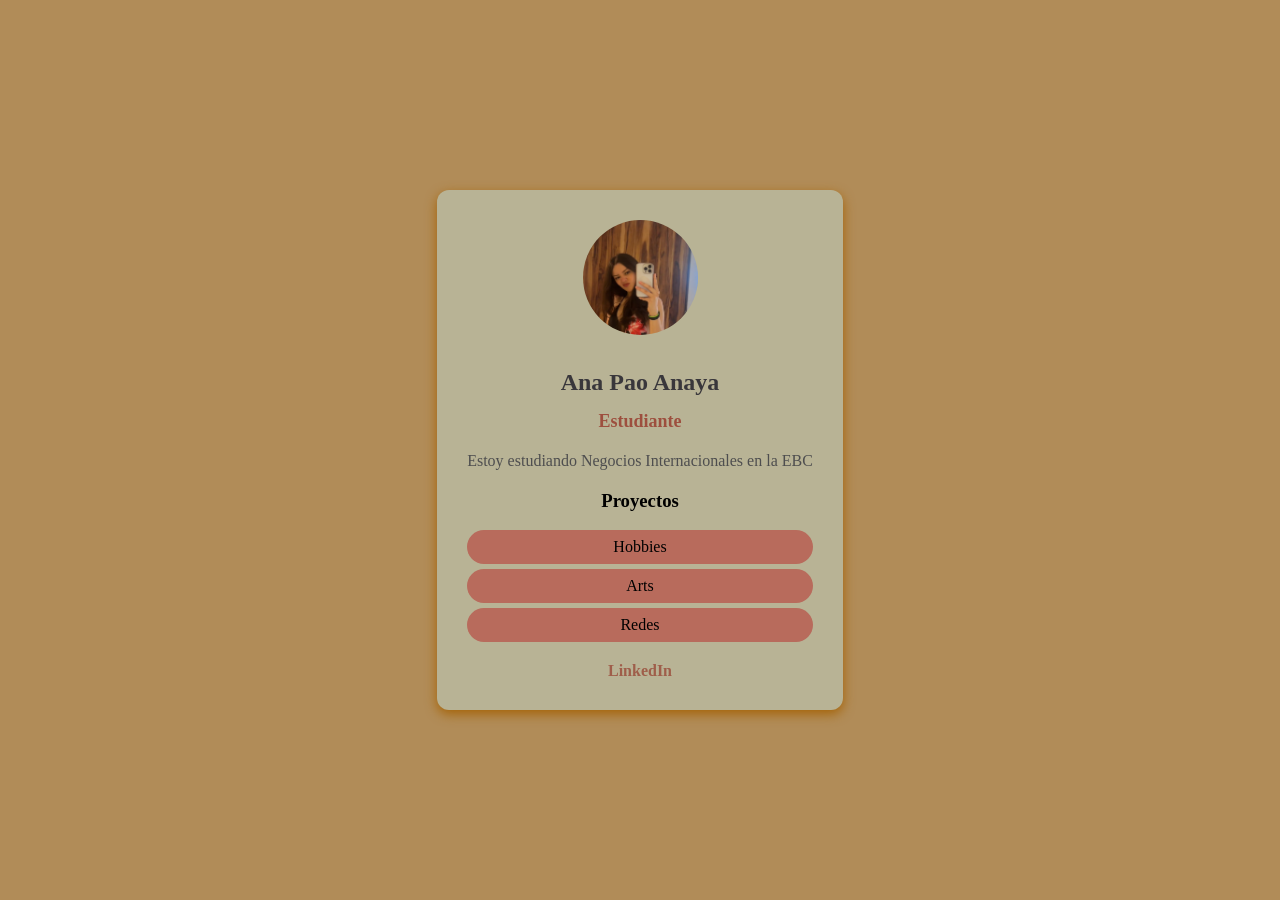
==== E1-Anapao/index.html @ 08b41977 "Add files via upload" ====
<!--En el HTML voy a darle estructura 
a una aplicación de mi perfil profesional-->
<!DOCTYPE html>
<html>
<head>
<meta charset="UTF-8">
<meta name="copyright" content="science">
<link rel="stylesheet" href="style.css">
</head>

<body>
<div class="card">
       <img src="img/IMG_5335.jpg" atl= "foto Ana Pao" width="80" height="80">
    <h1> Ana Pao Anaya </h1>
     <h2> Estudiante</h2>
     <p> Estoy estudiando Negocios Internacionales en la EBC</p>
     <h3> Proyectos</h3>
     <ul> 
     <li> Hobbies</li>
     <li> Arts</li>
        <li> Redes</li>
     </ul>
     <a href="https://www.instagram.com/ana_paoap/" target="_blank">LinkedIn</a>
     
     
     </div>

</body>



</html>
---- E1-Anapao/style.css ----
body {
background-color:rgb(177, 140, 88);
font-family:serif;
display:flex;
justify-content:center;
align-items:center;
height:100vh;
margin:0;
}

.card {
background-color:rgb(184, 179, 149);
border-radius:12px;
box-shadow: 0 4px 12px rgb(165, 98, 5);
padding:30px;
max-width:400px;
text-align:center;
}

.card img {
border-radius:50%;
width:115px;
height:115px;
object-fit:cover;
margin-bottom:20px;
}

.card h1 {
  font-size: 24px;
  margin: 10px 0;
  color: #39373B;
}

.card h2 {
  font-size: 18px;
  color: #9d4f3e;
  margin-bottom: 20px;
}

.card p {
  font-size: 16px;
  color: #4E4E4F;
  margin-bottom: 20px;
}

.card ul {
  list-style: none;
  padding:0;
  margin-bottom: 20px;
}

.card ul li {
  background-color:#b86b5c;
  margin: 5px 0;
  padding:8px;
  border-radius: 20px;
}

.card a {
 text-decoration: none;
 color: #9f5e4a;
 font-weight: bold;
}
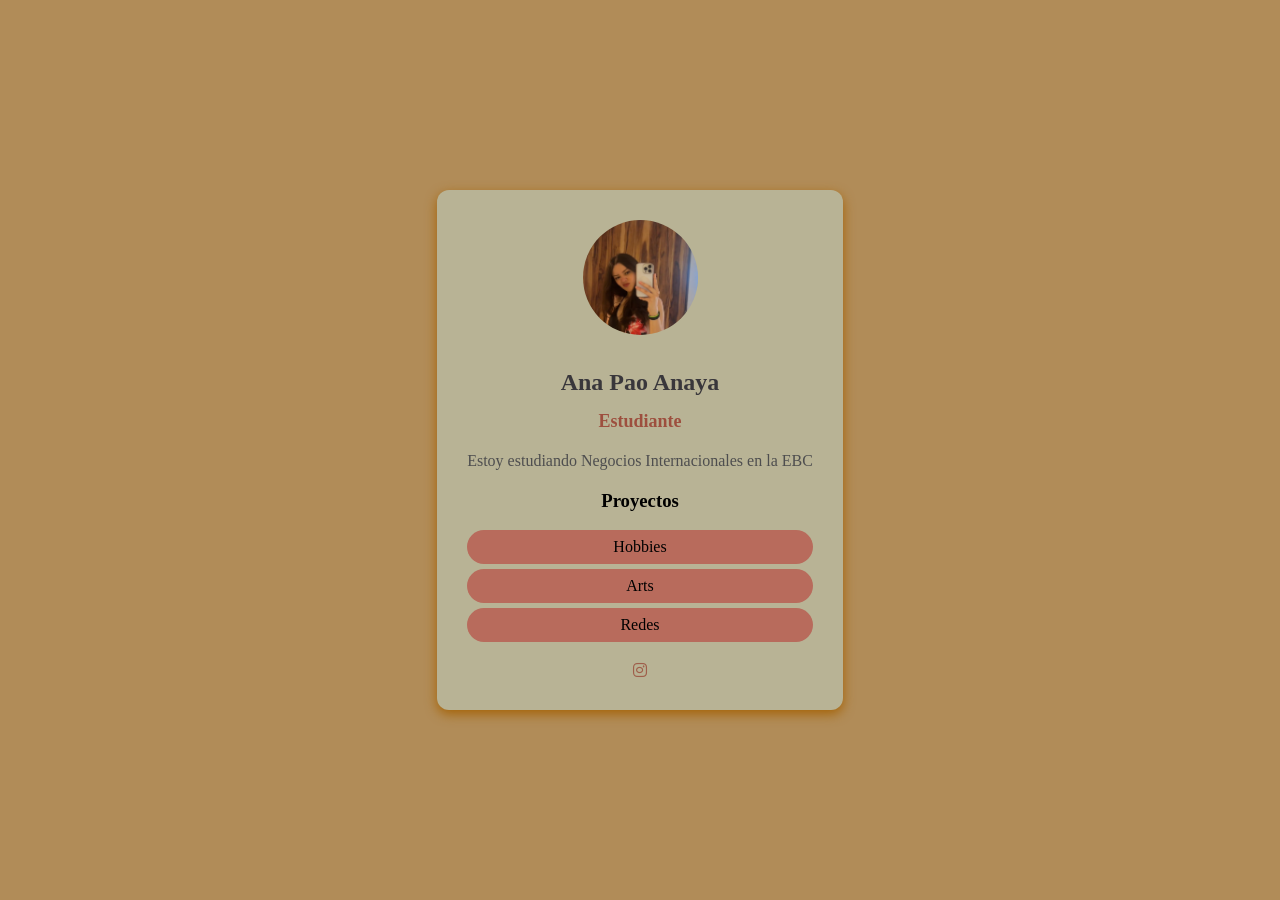
==== commit e998c136: "Update del Entregable 1 En el index agregamos los links de favicon y font awesone para lograr visual" ====
--- a/E1-Anapao/index.html
+++ b/E1-Anapao/index.html
@@ -4,7 +4,12 @@
 <html>
 <head>
 <meta charset="UTF-8">
-<meta name="copyright" content="science">
+<meta name="copyright" content="Negocios">
+<!-- FAVICON -->
+  <link rel="icon" href="IMG/favicon.png" type="image/png">
+
+  <!-- Font Awesome para iconos -->
+  <link rel="stylesheet" href="https://cdnjs.cloudflare.com/ajax/libs/font-awesome/6.5.2/css/all.min.css">
 <link rel="stylesheet" href="style.css">
 </head>
 
@@ -20,8 +25,9 @@
      <li> Arts</li>
         <li> Redes</li>
      </ul>
-     <a href="https://www.instagram.com/ana_paoap/" target="_blank">LinkedIn</a>
-     
+     <a href="https://www.instagram.com/ana_paoap/" target="_blank">
+     <I class="fa-brands fa-instagram"></I>
+     </a>
      
      </div>
 
--- a/E1-Anapao/style.css
+++ b/E1-Anapao/style.css
@@ -7,6 +7,13 @@
 height:100vh;
 margin:0;
 }
+
+.card:hover {
+  transform: translateY(-8px);
+
+  box-shadow: 0 10px 25px rgba(169, 72, 63, 0.814);
+}
+
 
 .card {
 background-color:rgb(184, 179, 149);
